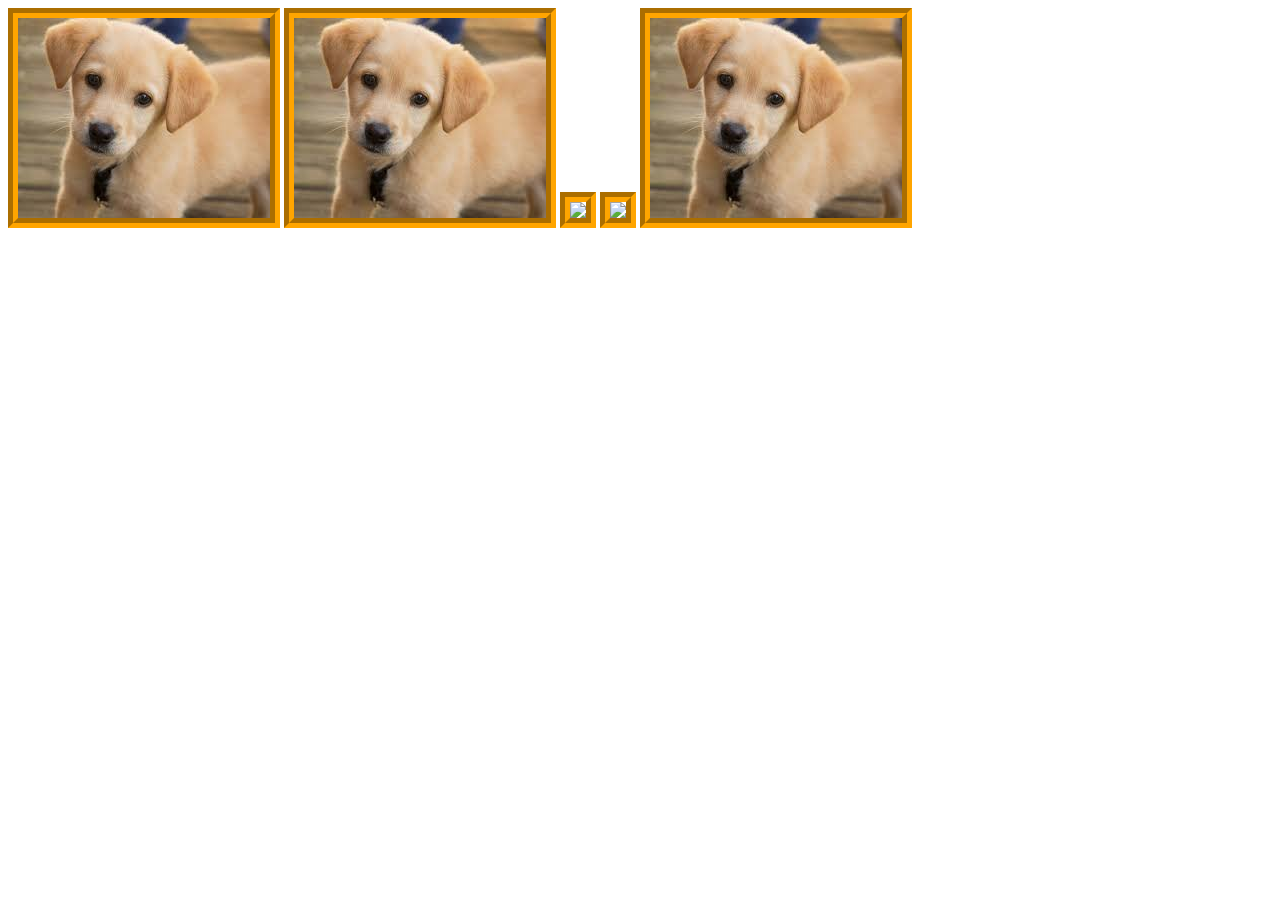
==== 009_absolute-urls/index.html @ a4024c92 "modifies 007 folder and adds 009 folder" ====
<!DOCTYPE html>
<html lang="en">
<head>
    <meta charset="UTF-8">
    <title>Title</title>
    <link rel="stylesheet" href="main.css">
</head>
<body>

<!--relative-->
<img src="puppy.jpg">

<!--relative-->
<img src="img/dog.jpg">

<!--relative-->
<img src="../000_img/pup.jpg">

<!--absolute-->
<img src="https://upload.wikimedia.org/wikipedia/commons/thumb/e/ec/Terrier_mixed-breed_dog.jpg/330px-Terrier_mixed-breed_dog.jpg">

<!--absolute-->
<img src="/009_absolute-urls/puppy.jpg">

</body>
</html>
---- 009_absolute-urls/main.css ----
img {
    border: 10px groove orange;
}
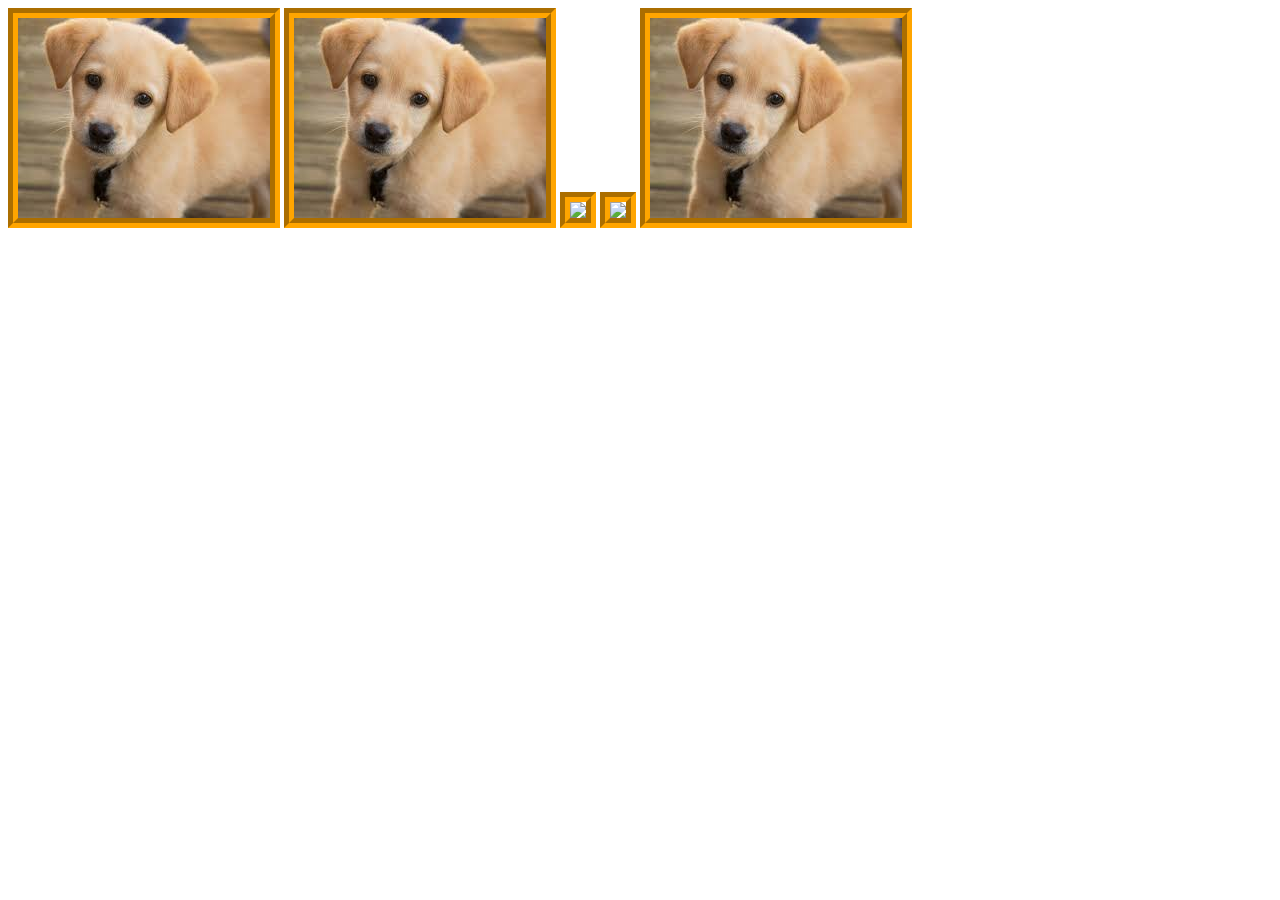
==== commit 650b0109: "adds hands-on exercises" ====
--- a/009_absolute-urls/index.html
+++ b/009_absolute-urls/index.html
@@ -21,6 +21,6 @@
 
 <!--absolute-->
 <img src="/009_absolute-urls/puppy.jpg">
-
+<!---->
 </body>
 </html>